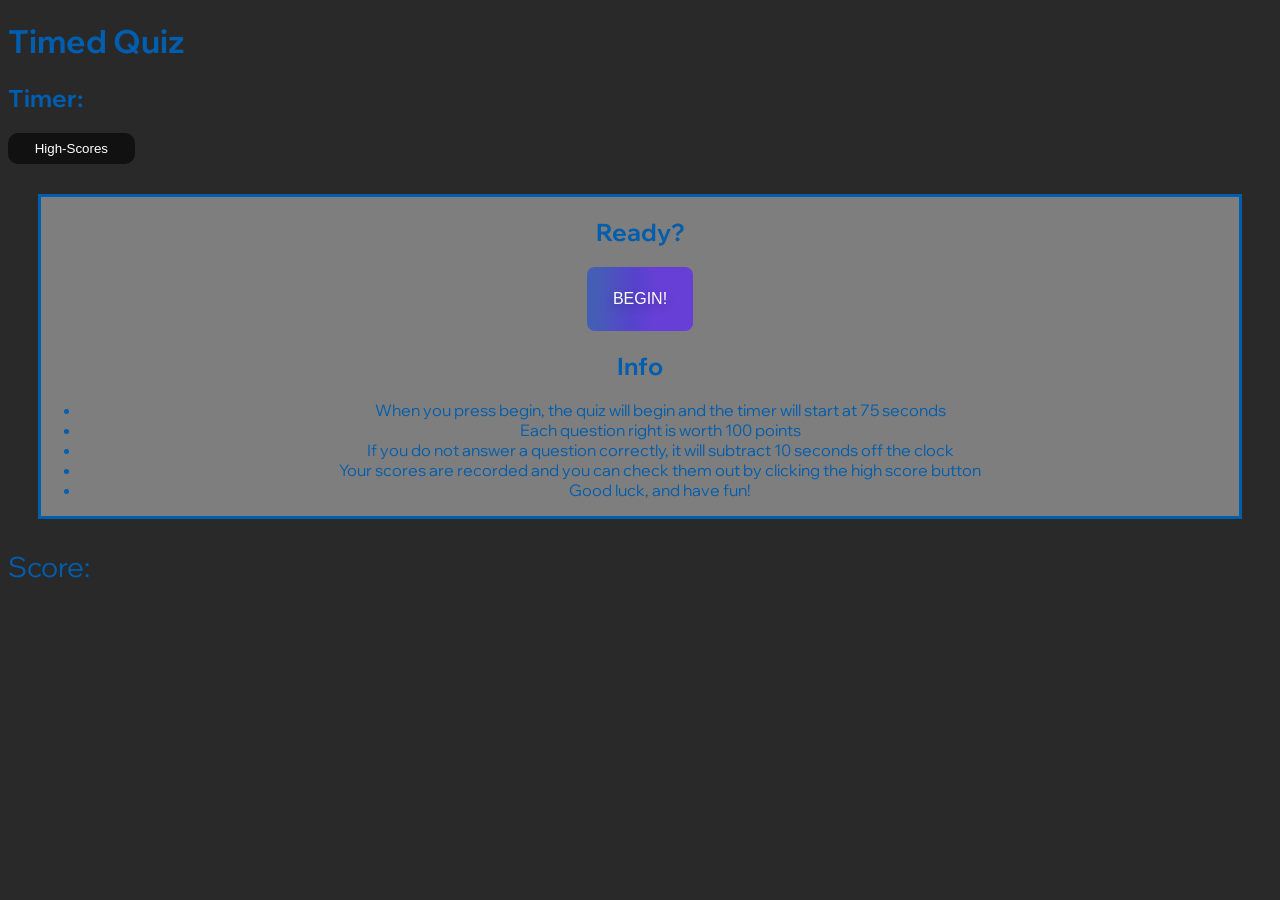
==== timed-quiz/index.html @ a0e676a2 "info card and timer end" ====
<!DOCTYPE html>
<html lang="en">

<head>
    <meta charset="UTF-8" />
    <meta name="viewport" content="width=device-width, initial-scale=1.0" />
    <meta http-equiv="X-UA-Compatible" content="ie=edge" />
    <link rel="preconnect" href="https://fonts.googleapis.com">
<link rel="preconnect" href="https://fonts.gstatic.com" crossorigin>
<link href="https://fonts.googleapis.com/css2?family=Pacifico&family=Wix+Madefor+Display:wght@500&display=swap" rel="stylesheet">
    <link rel="stylesheet" href="./assets/css/style.css" />
    <title>Beat The Quiz</title>
</head>

<body>
    <header>
        <h1>Timed Quiz</h1> <h2>Timer: <span id="countdown"></span></h2>
        <button id="highScores">High-Scores</button>
        
    </header>
    <main>
        <section class="container">
            <div class="quizCard">
                <div class="questions">questions</div>
                <div class="answers"></div>
                    <button class="answerBtn" id="answerBtn1"></button>
                    <button class="answerBtn" id="answerBtn2"></button>
                    <button class="answerBtn" id="answerBtn3"></button>
                    <button class="answerBtn" id="answerBtn4"></button>
                <button id="nextButton">Next</button>
            </div>
            <div class="infoCard">
                <h2>Ready?</h2>
                <button id="beginButton">BEGIN!</button>
                <h2>Info</h2>
                <ul>
                    <li>When you press begin, the quiz will begin and the timer will start at 75 seconds</li>
                    <li>Each question right is worth 100 points</li>
                    <li>If you do not answer a question correctly, it will subtract 10 seconds off the clock</li>
                    <li>Your scores are recorded and you can check them out by clicking the high score button</li>
                    <li>Good luck, and have fun!</li>
                </ul>
            </div>
            <div class="scoreBox">
                <p>Score: <span id="scoreCount"></span></p>
            </div>
        </section>
    </main>
    <script src="./assets/java/script.js"></script>
</body>
---- timed-quiz/assets/css/style.css ----
:root {
background-color: rgb(41, 41, 41);
--dark: rgb(1, 93, 173);

}

header {
    color: var(--dark);
    text-decoration: wavy;
    text-align: left;
}
                                                                                                                                                                                                                                                                                                                                                                                                                                                                                                                                                                                                                                                                                                                                                                                                                                                                                                                                                                                                                                                                                                                                                                                                                                                                                                                                                                                                                                                                                                                                                                                                                                                                                                                                                                                                                                                                                                                                                                                                                                                                                                                                                                                                                                                                                                                                                                                                                                                                                                                                                                                                                                                                                                                                                                                                                                                                                                                                                                                                                                                                                                                                                                                                                                                                                                                                                                                                                                                                                                                                                                                                                                      
body {
font-family: Wix Madefor Display;
}

.quizCard {
    flex-direction: column;
    justify-content: center;
    text-align: center;
    background-color: black;
    color: aliceblue;
    font-size: 20px;
    display: none;
}

#beginButton {
  background-image: linear-gradient(92.88deg, #455EB5 9.16%, #5643CC 43.89%, #673FD7 64.72%);
  border-radius: 8px;
  border-style: none;
  box-sizing: border-box;
  color: #FFFFFF;
  cursor: pointer;
  flex-shrink: 0;
  font-family: "Inter UI","SF Pro Display",-apple-system,BlinkMacSystemFont,"Segoe UI",Roboto,Oxygen,Ubuntu,Cantarell,"Open Sans","Helvetica Neue",sans-serif;
  font-size: 16px;
  font-weight: 500;
  height: 4rem;
  padding: 0 1.6rem;
  text-align: center;
  text-shadow: rgba(0, 0, 0, 0.25) 0 3px 8px;
  transition: all .5s;
  user-select: none;
  -webkit-user-select: none;
  touch-action: manipulation;
}

#nextButton {
  display: none;
}

#highScores  {
  padding: 0.6em 2em;
  border: none;
  outline: none;
  color: rgb(255, 255, 255);
  background: #111;
  cursor: pointer;
  position: relative;
  z-index: 0;
  border-radius: 10px;
  user-select: none;
  -webkit-user-select: none;
  touch-action: manipulation;
}

.infoCard {
    background-color: rgb(126, 126, 126);
    margin: 30px;
    color: var(--dark);
    border: solid var(--dark);
    justify-content: center;
    text-align: center;
  }

.scoreBox {
  text-align: left;
  font-size: 28px;
  color: var(--dark);
}
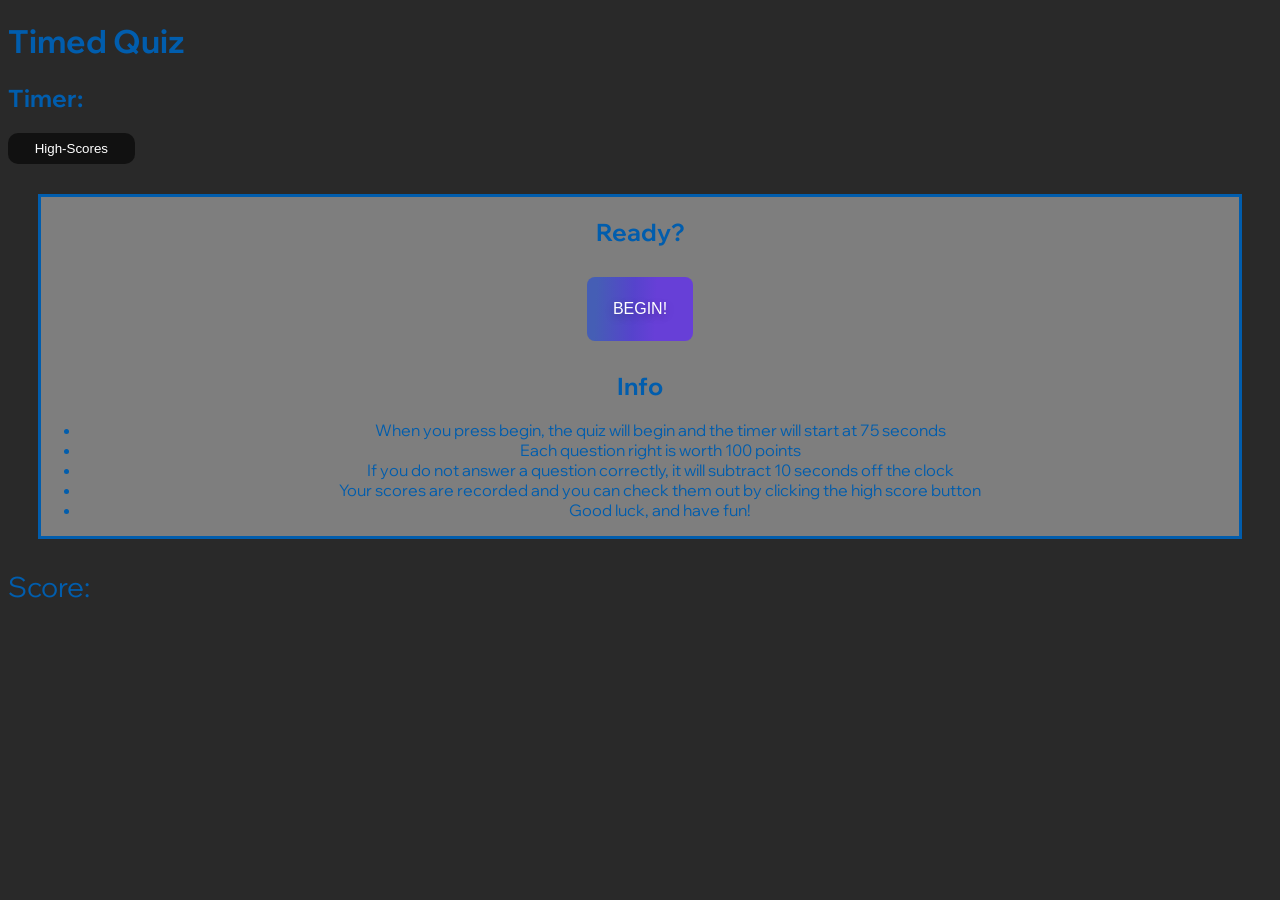
==== commit c777fb7c: "finished java functions and css, need to add local storage elements" ====
--- a/timed-quiz/index.html
+++ b/timed-quiz/index.html
@@ -20,16 +20,21 @@
     </header>
     <main>
         <section class="container">
-            <div class="quizCard">
-                <div class="questions">questions</div>
-                <div class="answers"></div>
-                    <button class="answerBtn" id="answerBtn1"></button>
-                    <button class="answerBtn" id="answerBtn2"></button>
-                    <button class="answerBtn" id="answerBtn3"></button>
-                    <button class="answerBtn" id="answerBtn4"></button>
-                <button id="nextButton">Next</button>
+            <div class="quizCard" id="quizCard">
+                <h2 class="questionText"></h2>
+                    <div class="choices">
+                    </div>
+                </div>
+            <div class="endQuizCard" id="endQuizCard">
+                <h2>Congragulations!!</h2>
+                <p>Your final score was <span id="finalScore"></span></p>
+                <label for="name">Enter Name:</label>
+
+                <input type="text" id="name" name="name">
+                <button class="button" id="submitScoreBtn">Submit Score</button>
+                <button class="button" id="playAgainBtn">Play Again></button>
             </div>
-            <div class="infoCard">
+            <div class="infoCard" id="infoCard">
                 <h2>Ready?</h2>
                 <button id="beginButton">BEGIN!</button>
                 <h2>Info</h2>
@@ -41,8 +46,8 @@
                     <li>Good luck, and have fun!</li>
                 </ul>
             </div>
-            <div class="scoreBox">
-                <p>Score: <span id="scoreCount"></span></p>
+            <div class="scoreBox" id="scoreBox">
+                <p>Score:<span id="scoreCount"></span></p>
             </div>
         </section>
     </main>
--- a/timed-quiz/assets/css/style.css
+++ b/timed-quiz/assets/css/style.css
@@ -22,9 +22,35 @@
     color: aliceblue;
     font-size: 20px;
     display: none;
+    margin: 10px
 }
 
-#beginButton {
+.endQuizCard {
+  display: flex;
+  flex-direction: column;
+  background-color: rgb(126, 126, 126);
+  margin: 30px;
+  color: var(--dark);
+  border: solid var(--dark);
+  justify-content: center;
+  text-align: center;
+  display: none;
+  font-size: 20px;
+}
+
+
+.answerBtn  {
+  display: flex;
+  flex-direction: column;
+  text-align: left;
+  margin: 10px;
+  padding: 0px 10px;
+  font-size: 20px;
+  cursor: pointer;
+  font-weight: bold;
+}
+
+#beginButton, #submitScoreBtn, #playAgainBtn {
   background-image: linear-gradient(92.88deg, #455EB5 9.16%, #5643CC 43.89%, #673FD7 64.72%);
   border-radius: 8px;
   border-style: none;
@@ -43,6 +69,14 @@
   user-select: none;
   -webkit-user-select: none;
   touch-action: manipulation;
+  margin: 10px;
+}
+
+#name {
+  padding: 10px;
+  font-size: 20px;
+  text-align: center;
+  color: var(--dark);
 }
 
 #nextButton {
@@ -71,10 +105,12 @@
     border: solid var(--dark);
     justify-content: center;
     text-align: center;
+    display: block;
   }
 
 .scoreBox {
   text-align: left;
   font-size: 28px;
   color: var(--dark);
+  display: block;
 }
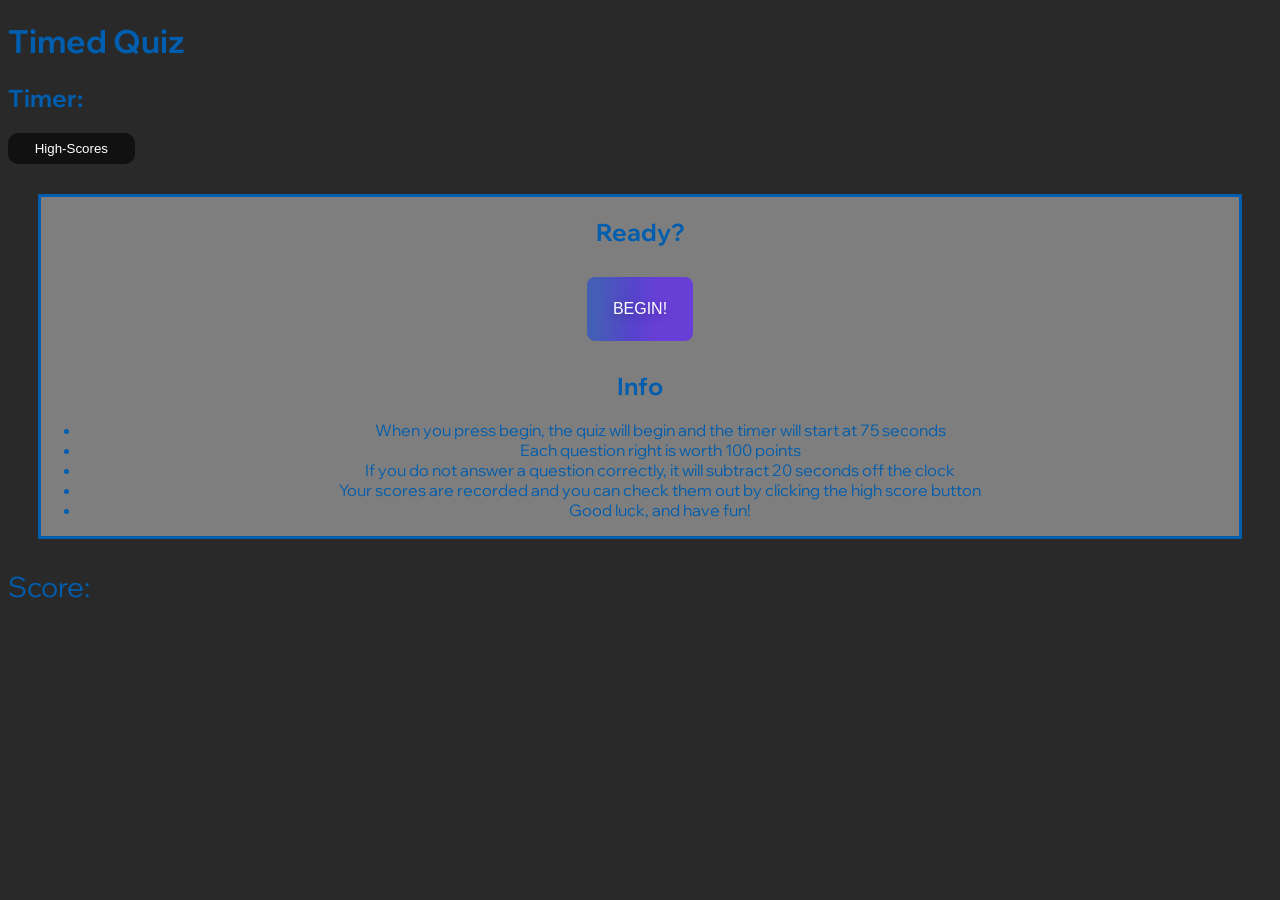
==== commit 8a61e5f7: "finished quiz, need to create readMe" ====
--- a/timed-quiz/index.html
+++ b/timed-quiz/index.html
@@ -15,7 +15,7 @@
 <body>
     <header>
         <h1>Timed Quiz</h1> <h2>Timer: <span id="countdown"></span></h2>
-        <button id="highScores">High-Scores</button>
+        <button id="highScoreBtn">High-Scores</button>
         
     </header>
     <main>
@@ -30,9 +30,15 @@
                 <p>Your final score was <span id="finalScore"></span></p>
                 <label for="name">Enter Name:</label>
 
-                <input type="text" id="name" name="name">
-                <button class="button" id="submitScoreBtn">Submit Score</button>
-                <button class="button" id="playAgainBtn">Play Again></button>
+                <input type="text" id="username" name="name">
+                <button class="button" id="submitScoreBtn">Submit Score and Return Home</button>
+            </div>
+            <div id="highScoreCard">
+                <h2>High Score Leaderboard</h2>
+                <ul id="leaderboard"> 
+                </ul>
+                <button id="clearScoresBtn">Clear All Scores</button>
+                <button id="goBackBtn">Return</button>
             </div>
             <div class="infoCard" id="infoCard">
                 <h2>Ready?</h2>
@@ -41,7 +47,7 @@
                 <ul>
                     <li>When you press begin, the quiz will begin and the timer will start at 75 seconds</li>
                     <li>Each question right is worth 100 points</li>
-                    <li>If you do not answer a question correctly, it will subtract 10 seconds off the clock</li>
+                    <li>If you do not answer a question correctly, it will subtract 20 seconds off the clock</li>
                     <li>Your scores are recorded and you can check them out by clicking the high score button</li>
                     <li>Good luck, and have fun!</li>
                 </ul>
--- a/timed-quiz/assets/css/style.css
+++ b/timed-quiz/assets/css/style.css
@@ -12,6 +12,12 @@
                                                                                                                                                                                                                                                                                                                                                                                                                                                                                                                                                                                                                                                                                                                                                                                                                                                                                                                                                                                                                                                                                                                                                                                                                                                                                                                                                                                                                                                                                                                                                                                                                                                                                                                                                                                                                                                                                                                                                                                                                                                                                                                                                                                                                                                                                                                                                                                                                                                                                                                                                                                                                                                                                                                                                                                                                                                                                                                                                                                                                                                                                                                                                                                                                                                                                                                                                                                                                                                                                                                                                                                                                                       
 body {
 font-family: Wix Madefor Display;
+}
+
+input[type=text] {
+  border: 3px solid var(--dark);
+  padding: 5px;
+  border-radius: 4px;
 }
 
 .quizCard {
@@ -50,7 +56,7 @@
   font-weight: bold;
 }
 
-#beginButton, #submitScoreBtn, #playAgainBtn {
+#beginButton, #submitScoreBtn, #clearScoresBtn {
   background-image: linear-gradient(92.88deg, #455EB5 9.16%, #5643CC 43.89%, #673FD7 64.72%);
   border-radius: 8px;
   border-style: none;
@@ -79,11 +85,7 @@
   color: var(--dark);
 }
 
-#nextButton {
-  display: none;
-}
-
-#highScores  {
+#highScoreBtn, #goBackBtn  {
   padding: 0.6em 2em;
   border: none;
   outline: none;
@@ -108,9 +110,18 @@
     display: block;
   }
 
-.scoreBox {
+#scoreBox {
   text-align: left;
   font-size: 28px;
   color: var(--dark);
   display: block;
+}
+
+#highScoreCard {
+  display: none;
+  flex-direction: column;
+  color: var(--dark);
+  justify-content: center;
+  text-align: center;
+  font-size: 18px;
 }
